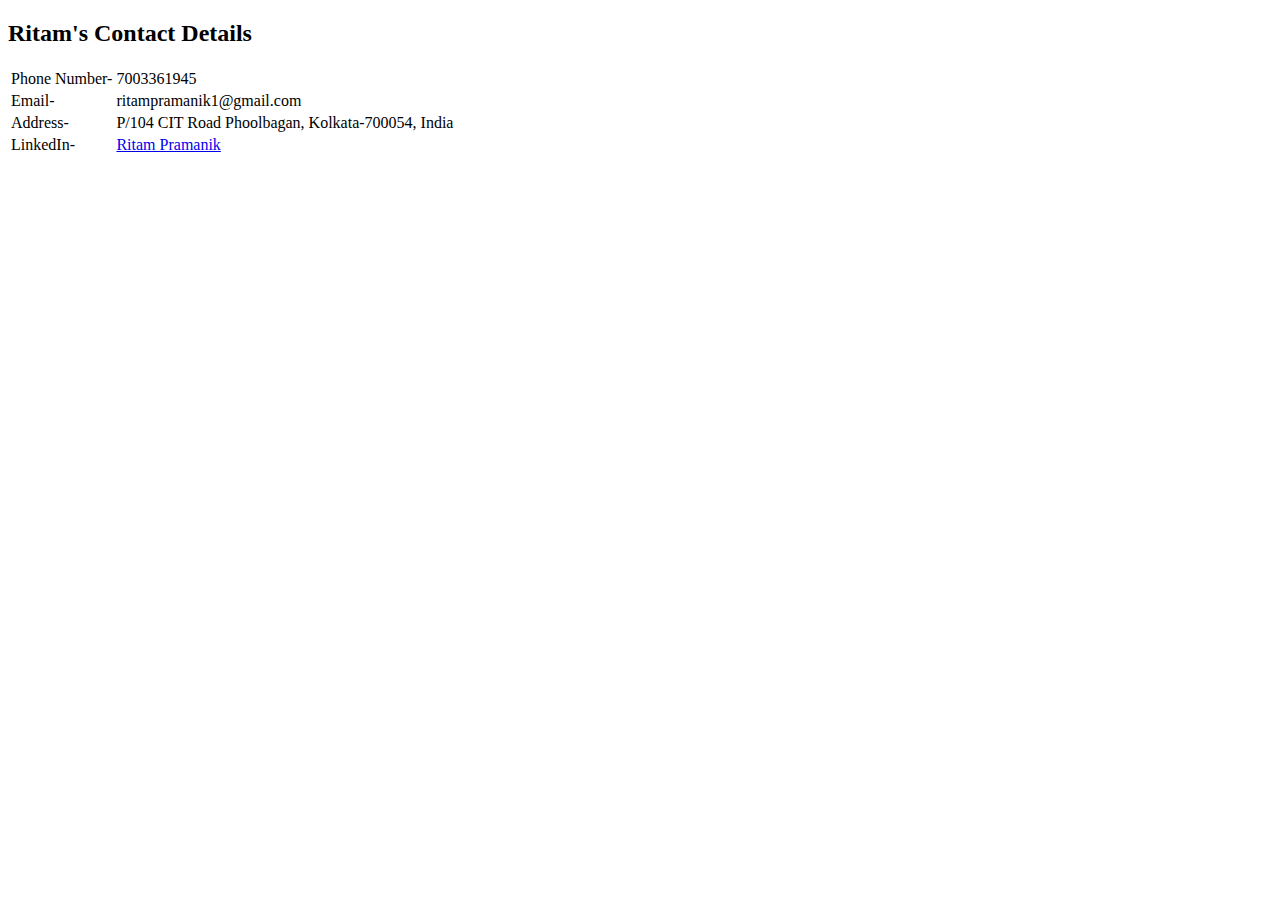
==== Contact Details.html @ dc45c1cc "Initial necessary web files" ====
<!DOCTYPE html>
<html lang="en" dir="ltr">

<head>
  <meta charset="utf-8">
  <title>Contact Me</title>
</head>

<body>
  <h2>Ritam's Contact Details</h2>
  <table>
    <tr>
      <td>Phone Number-</td>
      <td>7003361945</td>
    </tr>
    <tr>
      <td>Email-</td>
      <td>ritampramanik1@gmail.com</td>
    </tr>
    <tr>
      <td>Address-</td>
      <td>P/104 CIT Road Phoolbagan, Kolkata-700054, India</td>
    </tr>
    <tr>
      <td>LinkedIn-</td>
      <td><a href="https://www.linkedin.com/in/ritam-pramanik-319a231b6/">Ritam Pramanik</a></td>
    </tr>
  </table>

</body>

</html>
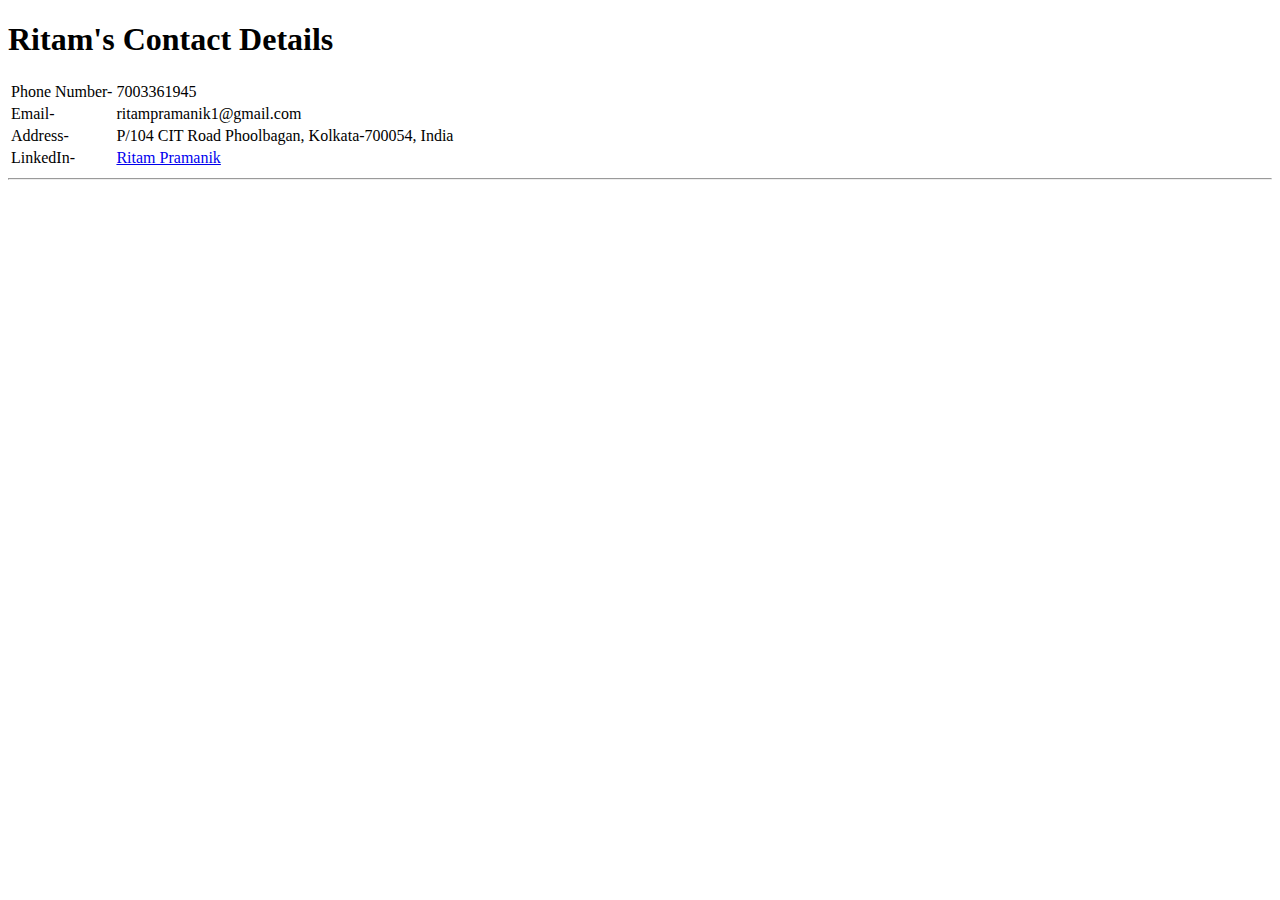
==== commit a0c1a98d: "Update Contact Details.html" ====
--- a/Contact Details.html
+++ b/Contact Details.html
@@ -4,10 +4,11 @@
 <head>
   <meta charset="utf-8">
   <title>Contact Me</title>
+  <link rel="stylesheet" href="css/styles.css">
 </head>
 
 <body>
-  <h2>Ritam's Contact Details</h2>
+  <h1>Ritam's Contact Details</h1>
   <table>
     <tr>
       <td>Phone Number-</td>
@@ -26,6 +27,7 @@
       <td><a href="https://www.linkedin.com/in/ritam-pramanik-319a231b6/">Ritam Pramanik</a></td>
     </tr>
   </table>
+  <hr>
 
 </body>
 
